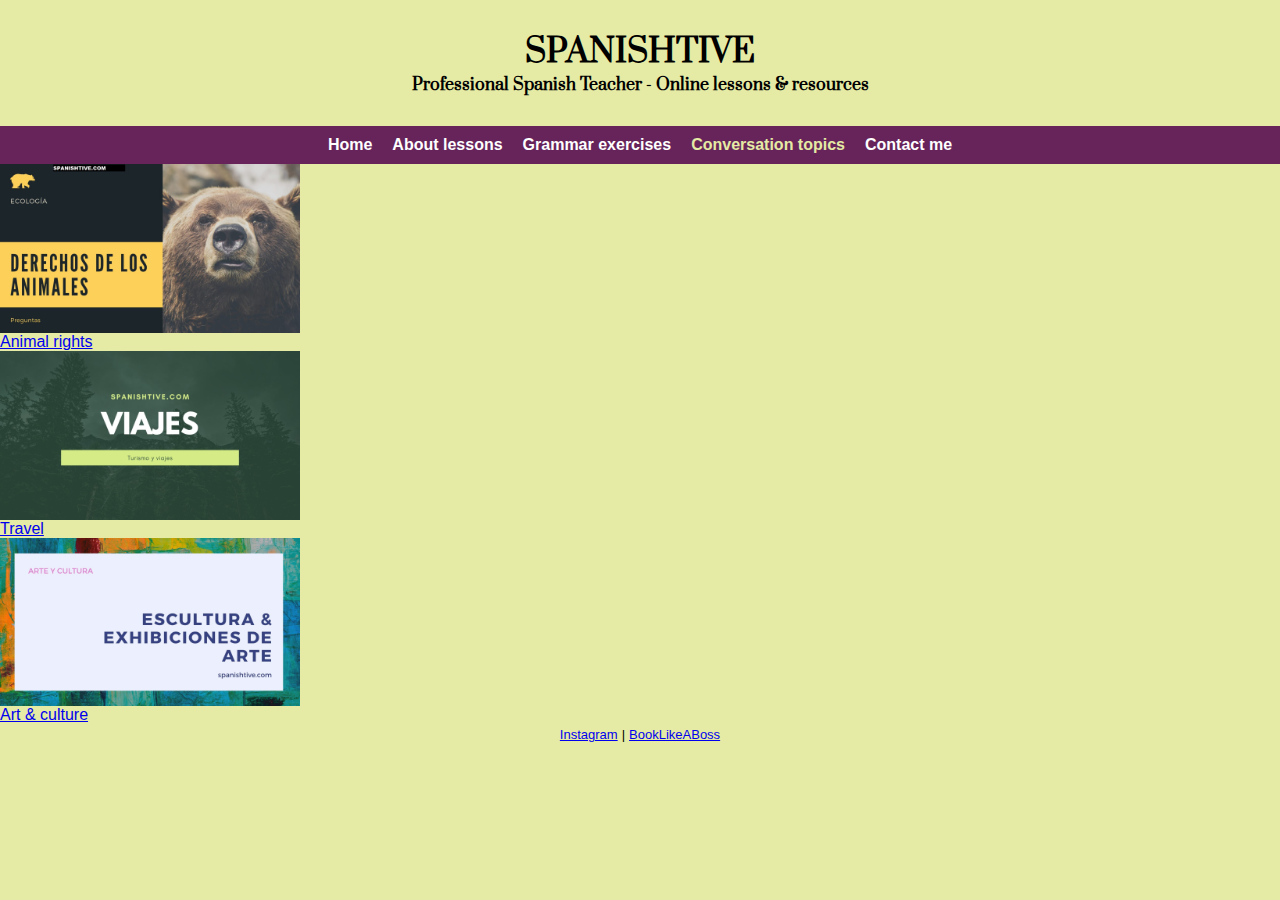
==== Proyecto/Pages/conversation.html @ f74abcf7 "index de spanishtive" ====
<!DOCTYPE html>
<html lang="en">
    <head>
        <meta charset="UTF-8">
        <meta http-equiv="X-UA-Compatible" content="IE=edge">
        <meta name="viewport" content="width=device-width, initial-scale=1.0">
        <link rel="stylesheet" href="../style.css">
        <title>Spanishtive - Professional Spanish Teacher</title>
        <link rel="icon" type="image/png" href="../Images-n-fonts/favicon.png">
    </head>
    
    <body>
        <!-- Header y nav / igual en todas las páginas -->
        <header>
            <h1 class="header_motto">SPANISHTIVE</h1>
            <h4 class="header_motto">Professional Spanish Teacher - Online lessons & resources</h4>
        </header>
        <nav>
            <span><a href="../index.html" class="nav_other">Home</a></span>
            <span><a href="lessons.html" class="nav_other">About lessons</a></span>
            <span><a href="grammar.html" class="nav_other">Grammar exercises</a></span>
            <span><a href="conversation.html" class="nav_current">Conversation topics</a></span>
            <span><a href="contact-me.html" class="nav_other">Contact me</a></span>
        </nav>

        <!-- links e imagenes de lecciones de gramatica -->
        <div class="resource_grid">
            <img src="../Images-n-fonts/Conversation1.jpg" alt="Animal rights" class="resource_image">
            <span><a href="https://drive.google.com/file/d/1ldleQq3xdAujHLyVEPgHW9U7vuJ6PlO3/view?usp=sharing" target="_blank">Animal rights</a></span>
            <img src="../Images-n-fonts/Conversation2.jpg" alt="Travel" class="resource_image">
            <span><a href="https://drive.google.com/file/d/1aYC0GwPznbGd9xnpcQRBr-n0LDHvlwXg/view?usp=sharing" target="_blank">Travel</a></span>
            <img src="../Images-n-fonts/Conversation3.jpg" alt="Art & culture" class="resource_image">
            <span><a href="https://drive.google.com/file/d/1WXGugBzCWp70O0PvxPrlG4v5EUeGbrKq/view?usp=sharing" target="_blank">Art & culture</a></span>
        </div>

        <!-- Footer / igual en todas las páginas -->
        <footer>
            <div class="foot">
                <span><a href="https://www.instagram.com/spanishtive/" target="_blank">Instagram</a></span>
                <span class="foot_divisor">|</span>
                <span><a href="https://bookme.name/sofytalk/" target="_blank">BookLikeABoss</a></span>
            </div>
        </footer>
    </body>

</html>
---- Proyecto/style.css ----
@font-face{
    font-family: 'Prata';
    src: url(./Images-n-fonts/Prata-Regular.ttf);
}

* {
    padding: 0px;
    margin: 0px;
    }

body{
    background-color: #E5EAA4;
    font-family: Helvetica, serif;
}

/*-----------------------header-----------------------*/
header{
    margin: 30px;
}

.header_motto{
    display: flex;
    flex-direction: column;
    align-items: center;
    font-family: 'Prata', serif;
    margin: 0px;
}

/*-----------------------nav-----------------------*/
nav{
    background-color: #66245B;
    display: flex;
    justify-content: center;
    font-weight: bold;
    padding: 10px;
}

.nav_current {
    color: #E5EAA4;
    text-decoration: none;
    padding: 10px;
}

.nav_other {
    color: white;
    text-decoration: none;
    padding: 10px;
}

/*-----------------------index presentation-----------------------*/
#presentation_video{
    display: flex;
    align-items: center;
    flex-direction: column;
    margin-top: 40px;
}

.presentation_style{
    margin: 25px 150px 25px 150px;
}

#presentation_paragraph1{
    margin-top: 50px;
    display: grid;
    grid-template-areas: "aside article";
    align-items: center;
    grid-column-gap: 20px;
}

#presentation_paragraph2{
    margin-top: 60px;
    display: grid;
    grid-template-areas: "article aside";
    align-items: center;
}

.presentation_sofi-pic{
    max-width: 150px;
    max-height: 150px;
    border-radius: 25px;
}


/*-----------------------general text style-----------------------*/
.titles{
    color: #69A5A4;
    font-size: 20px;
    font-weight: bold;
}

.paragraph{
    margin: 0px;
    font-size: 18px;
}

/*-----------------------learning resources layout-----------------------*/
.resource_grid{
    display: grid;
    ;
}

.resource_image {
    max-width: 300px;
    max-height: 300px;
    grid-area: "r_image";
}

.resource_name {
    text-decoration: none;
    grid-area: "r_name";
}

/*-----------------------footer-----------------------*/
.foot{
    display: flex;
    justify-content: center;
    font-size: small;
    text-decoration: none;
    padding: 3px;
}

.foot_divisor{
    margin-left: 4px;
    margin-right: 4px;
}
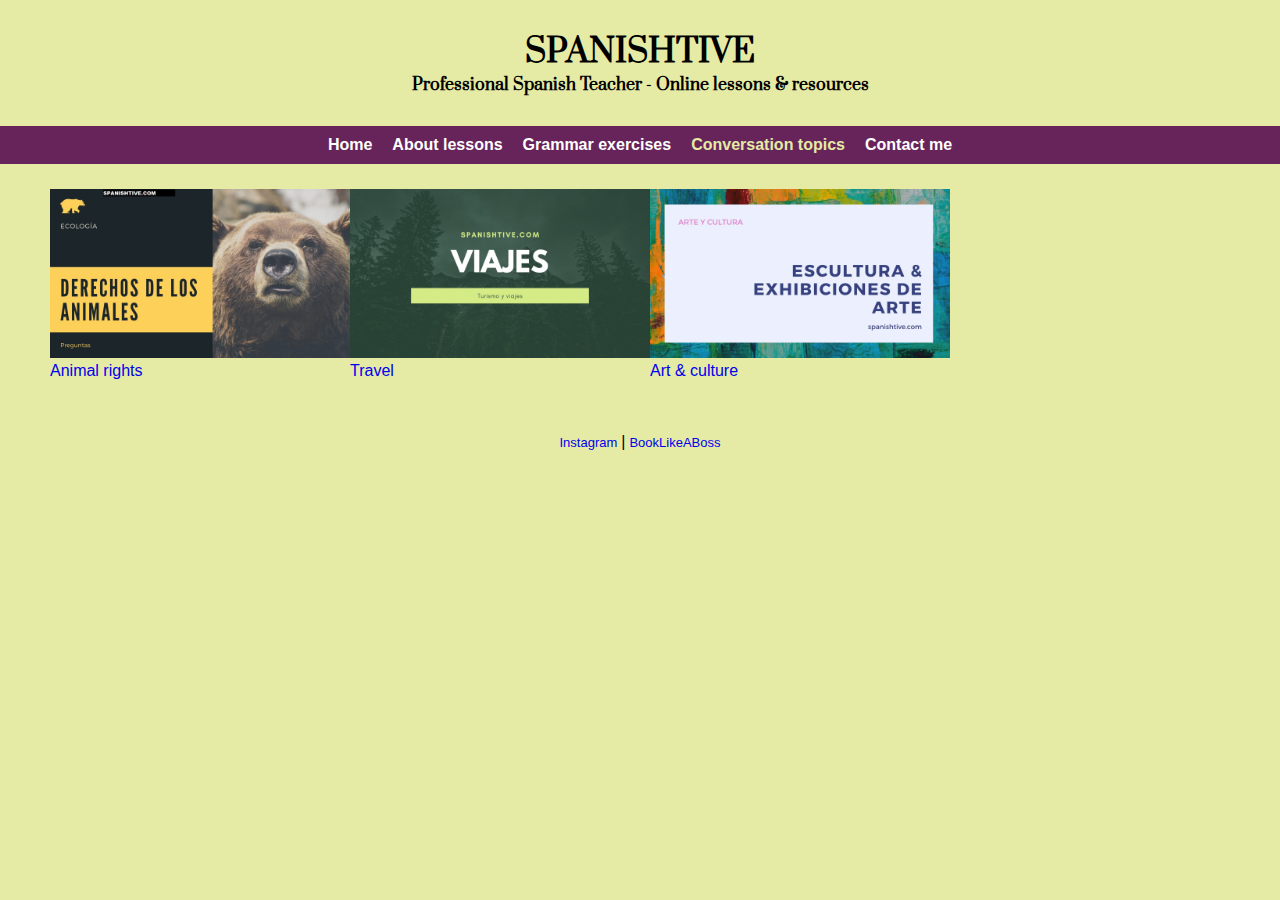
==== commit 697f2a95: "Pre entrega2 paginas responsive y animación" ====
--- a/Proyecto/Pages/conversation.html
+++ b/Proyecto/Pages/conversation.html
@@ -5,6 +5,7 @@
         <meta http-equiv="X-UA-Compatible" content="IE=edge">
         <meta name="viewport" content="width=device-width, initial-scale=1.0">
         <link rel="stylesheet" href="../style.css">
+        <link rel="stylesheet" href="styles-rcs.css">
         <title>Spanishtive - Professional Spanish Teacher</title>
         <link rel="icon" type="image/png" href="../Images-n-fonts/favicon.png">
     </head>
@@ -25,20 +26,26 @@
 
         <!-- links e imagenes de lecciones de gramatica -->
         <div class="resource_grid">
-            <img src="../Images-n-fonts/Conversation1.jpg" alt="Animal rights" class="resource_image">
-            <span><a href="https://drive.google.com/file/d/1ldleQq3xdAujHLyVEPgHW9U7vuJ6PlO3/view?usp=sharing" target="_blank">Animal rights</a></span>
-            <img src="../Images-n-fonts/Conversation2.jpg" alt="Travel" class="resource_image">
-            <span><a href="https://drive.google.com/file/d/1aYC0GwPznbGd9xnpcQRBr-n0LDHvlwXg/view?usp=sharing" target="_blank">Travel</a></span>
-            <img src="../Images-n-fonts/Conversation3.jpg" alt="Art & culture" class="resource_image">
-            <span><a href="https://drive.google.com/file/d/1WXGugBzCWp70O0PvxPrlG4v5EUeGbrKq/view?usp=sharing" target="_blank">Art & culture</a></span>
+            <div class="resource_item">
+                <img src="../Images-n-fonts/Conversation1.jpg" alt="Animal rights" class="resource_image">
+                <span><a href="https://drive.google.com/file/d/1ldleQq3xdAujHLyVEPgHW9U7vuJ6PlO3/view?usp=sharing" target="_blank" class="resource_name">Animal rights</a></span>
+            </div>
+            <div class="resource_item">
+                <img src="../Images-n-fonts/Conversation2.jpg" alt="Travel" class="resource_image">
+                <span><a href="https://drive.google.com/file/d/1aYC0GwPznbGd9xnpcQRBr-n0LDHvlwXg/view?usp=sharing" target="_blank" class="resource_name">Travel</a></span>
+            </div>
+            <div class="resource_item">
+                <img src="../Images-n-fonts/Conversation3.jpg" alt="Art & culture" class="resource_image">
+                <span><a href="https://drive.google.com/file/d/1WXGugBzCWp70O0PvxPrlG4v5EUeGbrKq/view?usp=sharing" target="_blank" class="resource_name">Art & culture</a></span>
+            </div>
         </div>
 
         <!-- Footer / igual en todas las páginas -->
         <footer>
             <div class="foot">
-                <span><a href="https://www.instagram.com/spanishtive/" target="_blank">Instagram</a></span>
+                <span><a href="https://www.instagram.com/spanishtive/" target="_blank" class="foot_text">Instagram</a></span>
                 <span class="foot_divisor">|</span>
-                <span><a href="https://bookme.name/sofytalk/" target="_blank">BookLikeABoss</a></span>
+                <span><a href="https://bookme.name/sofytalk/" target="_blank" class="foot_text">BookLikeABoss</a></span>
             </div>
         </footer>
     </body>
--- a/Proyecto/style.css
+++ b/Proyecto/style.css
@@ -15,7 +15,7 @@
 
 /*-----------------------header-----------------------*/
 header{
-    margin: 30px;
+    margin: 10px;
 }
 
 .header_motto{
@@ -41,85 +41,265 @@
     padding: 10px;
 }
 
+.nav_current:hover{
+    background-color: #A8C4A2;
+    color: black;
+}
+
 .nav_other {
     color: white;
     text-decoration: none;
     padding: 10px;
 }
 
+.nav_other:hover{
+    background-color: #A8C4A2;
+    color: black;
+}
+
 /*-----------------------index presentation-----------------------*/
 #presentation_video{
     display: flex;
     align-items: center;
     flex-direction: column;
-    margin-top: 40px;
+    margin-top: 20px;
 }
 
 .presentation_style{
-    margin: 25px 150px 25px 150px;
+    margin: 15px 25px 15px 25px;
 }
 
 #presentation_paragraph1{
-    margin-top: 50px;
+    margin-top: 20px;
     display: grid;
     grid-template-areas: "aside article";
     align-items: center;
-    grid-column-gap: 20px;
+    grid-column-gap: 10px;
 }
 
 #presentation_paragraph2{
-    margin-top: 60px;
+    margin-top: 35px;
     display: grid;
     grid-template-areas: "article aside";
     align-items: center;
 }
 
 .presentation_sofi-pic{
-    max-width: 150px;
-    max-height: 150px;
-    border-radius: 25px;
+    max-width: 75px;
+    max-height: 75px;
+    border-radius: 15px;
 }
 
 
 /*-----------------------general text style-----------------------*/
 .titles{
     color: #69A5A4;
-    font-size: 20px;
+    font-size: 10px;
     font-weight: bold;
 }
 
 .paragraph{
     margin: 0px;
-    font-size: 18px;
-}
-
-/*-----------------------learning resources layout-----------------------*/
-.resource_grid{
-    display: grid;
-    ;
-}
-
-.resource_image {
-    max-width: 300px;
-    max-height: 300px;
-    grid-area: "r_image";
-}
-
-.resource_name {
-    text-decoration: none;
-    grid-area: "r_name";
-}
-
+    font-size: 8px;
+}
+
+
+/*-----------------------reviews-----------------------*/
+
+.reviews {
+    display: flex;
+    justify-content: center;
+  }
+  
+  @keyframes display {
+    0% {
+      transform: translateX(200px);
+      opacity: 0;
+    }
+    10% {
+      transform: translateX(0);
+      opacity: 1;
+    }
+    20% {
+      transform: translateX(0);
+      opacity: 1;
+    }
+    30% {
+      transform: translateX(-200px);
+      opacity: 0;
+    }
+    100% {
+      transform: translateX(-200px);
+      opacity: 0;
+    }
+  }
+  
+  .reviews_pic {
+    position: relative;
+    max-width: 200px;
+    max-height: 100px;
+    margin-top: 15px;
+  }
+  
+  .reviews > img {
+    opacity: 0;
+    animation: display 5s infinite;
+  }
+
+  img:nth-child(2) {
+    animation-delay: 2s;
+  }
+  img:nth-child(3) {
+    animation-delay: 4s;
+  }
+  img:nth-child(4) {
+    animation-delay: 6s;
+  }
+  img:nth-child(5) {
+    animation-delay: 8s;
+  }
+  
+  
 /*-----------------------footer-----------------------*/
 .foot{
     display: flex;
     justify-content: center;
+    margin-top: 50px;
+    padding: 3px;
+}
+
+.foot_text{
     font-size: small;
     text-decoration: none;
-    padding: 3px;
 }
 
 .foot_divisor{
     margin-left: 4px;
     margin-right: 4px;
+}
+
+/*---------------------------------tablet view---------------------------------*/
+
+@media screen and (min-width: 600px){
+    /*-----------------------header-----------------------*/
+    header{
+        margin: 20px;
+    }
+    /*-----------------------index presentation-----------------------*/
+    #presentation_video{
+        display: flex;
+        align-items: center;
+        flex-direction: column;
+        margin-top: 30px;
+    }
+
+    .presentation_style{
+        margin: 20px 100px 20px 100px;
+    }
+
+    #presentation_paragraph1{
+        margin-top: 30px;
+        display: grid;
+        grid-template-areas: "aside article";
+        align-items: center;
+        grid-column-gap: 15px;
+    }
+
+    #presentation_paragraph2{
+        margin-top: 45px;
+        display: grid;
+        grid-template-areas: "article aside";
+        align-items: center;
+    }
+
+    .presentation_sofi-pic{
+        max-width: 150px;
+        max-height: 100px;
+        border-radius: 20px;
+    }
+
+
+    /*-----------------------general text style-----------------------*/
+    .titles{
+        color: #69A5A4;
+        font-size: 15px;
+        font-weight: bold;
+    }
+
+    .paragraph{
+        margin: 0px;
+        font-size: 13px;
+    }
+
+    /*-----------------------reviews-----------------------*/
+    .reviews_pic {
+        position: relative;
+        max-width: 300px;
+        max-height: 200px;
+        margin-top: 15px;
+    }
+}
+
+/*---------------------------------desktop view---------------------------------*/
+
+@media screen and (min-width: 1024px){
+    /*-----------------------header-----------------------*/
+    header{
+        margin: 30px;
+    }
+
+    /*-----------------------index presentation-----------------------*/
+    #presentation_video{
+        display: flex;
+        align-items: center;
+        flex-direction: column;
+        margin-top: 40px;
+    }
+
+    .presentation_style{
+        margin: 25px 150px 25px 150px;
+    }
+
+    #presentation_paragraph1{
+        margin-top: 50px;
+        display: grid;
+        grid-template-areas: "aside article";
+        align-items: center;
+        grid-column-gap: 20px;
+    }
+
+    #presentation_paragraph2{
+        margin-top: 60px;
+        display: grid;
+        grid-template-areas: "article aside";
+        align-items: center;
+    }
+
+    .presentation_sofi-pic{
+        max-width: 150px;
+        max-height: 150px;
+        border-radius: 25px;
+    }
+
+
+    /*-----------------------general text style-----------------------*/
+    .titles{
+        color: #69A5A4;
+        font-size: 20px;
+        font-weight: bold;
+    }
+
+    .paragraph{
+        margin: 0px;
+        font-size: 18px;
+    }
+
+    /*-----------------------reviews-----------------------*/
+
+    .reviews_pic {
+        position: relative;
+        max-width: 500px;
+        max-height: 300px;
+        margin-top: 15px;
+    }
 }--- a/Proyecto/Pages/styles-rcs.css
+++ b/Proyecto/Pages/styles-rcs.css
@@ -0,0 +1,76 @@
+/*-----------------------learning resources layout-----------------------*/
+.resource_grid{
+    margin: 10px 20px 10px 20px;
+    display: grid;
+    grid-template-columns: repeat(2, 1fr);
+    row-gap: 7px;
+    align-items: center;
+    justify-items: center;
+}
+
+.resource__item{
+    display: flex;
+    flex-direction: column;
+}
+
+.resource_image {
+    max-width: 150px;
+    max-height: 150px;
+    grid-area: "rcs_image";
+}
+
+.resource_name {
+    max-width: 150px;
+    text-decoration: none;
+    grid-area: "rcs_name";
+}
+
+/*---------------------------------tablet view---------------------------------*/
+
+@media screen and (min-width: 600px){
+    .resource_grid{
+        margin: 15px 30px 15px 30px;
+        display: grid;
+        grid-template-columns: repeat(3, 1fr);
+        row-gap: 11px;
+        align-items: center;
+        justify-items: center;
+    }
+    
+    .resource_image {
+        max-width: 225px;
+        max-height: 225px;
+        grid-area: "rcs_image";
+    }
+    
+    .resource_name {
+        max-width: 225px;
+        text-decoration: none;
+        grid-area: "rcs_name";
+    }
+}
+
+/*---------------------------------desktop view---------------------------------*/
+
+@media screen and (min-width: 1024px){
+    .resource_grid{
+        margin: 25px 50px 25px 50px;
+        display: grid;
+        grid-template-columns: repeat(4, 1fr);
+        row-gap: 15px;
+        align-items: center;
+        justify-items: center;
+    }
+    
+    .resource_image {
+        max-width: 300px;
+        max-height: 300px;
+        grid-area: "rcs_image";
+    }
+    
+    .resource_name {
+        max-width: 300px;
+        text-decoration: none;
+        grid-area: "rcs_name";
+    }
+}